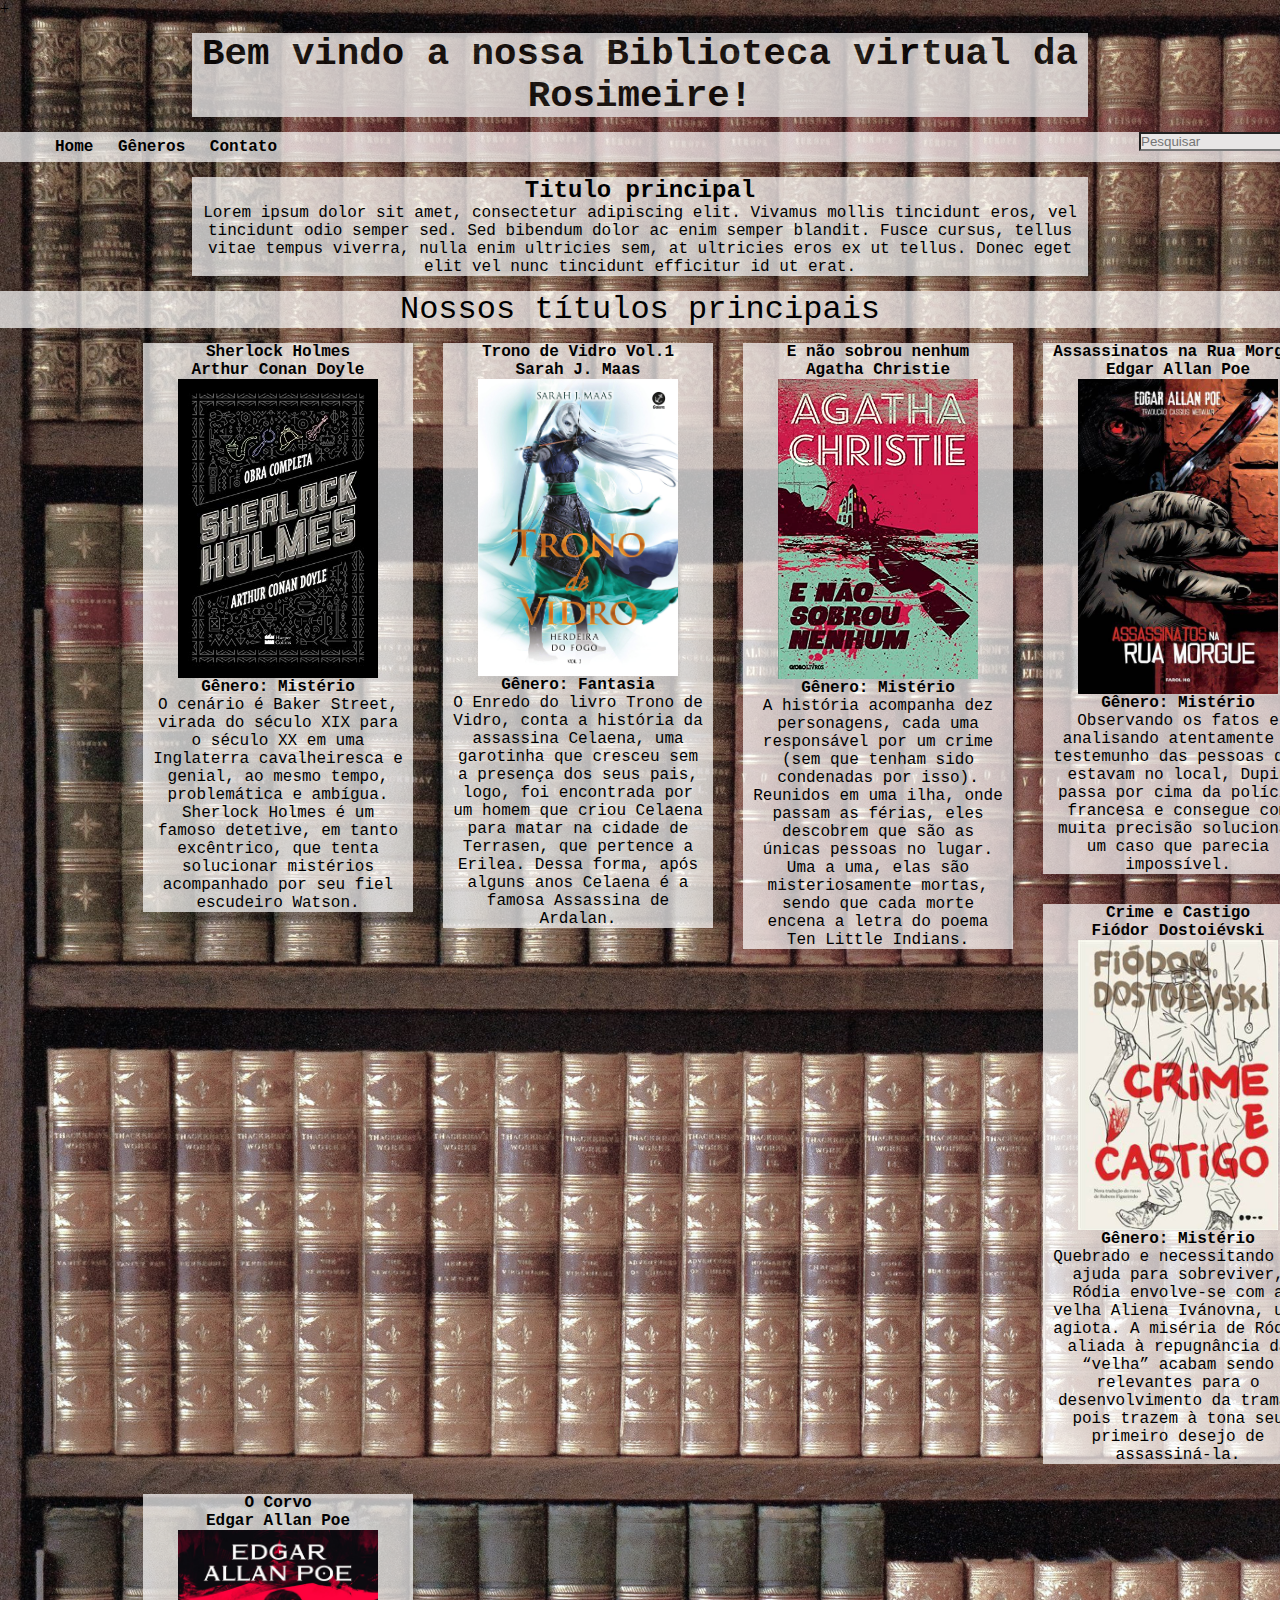
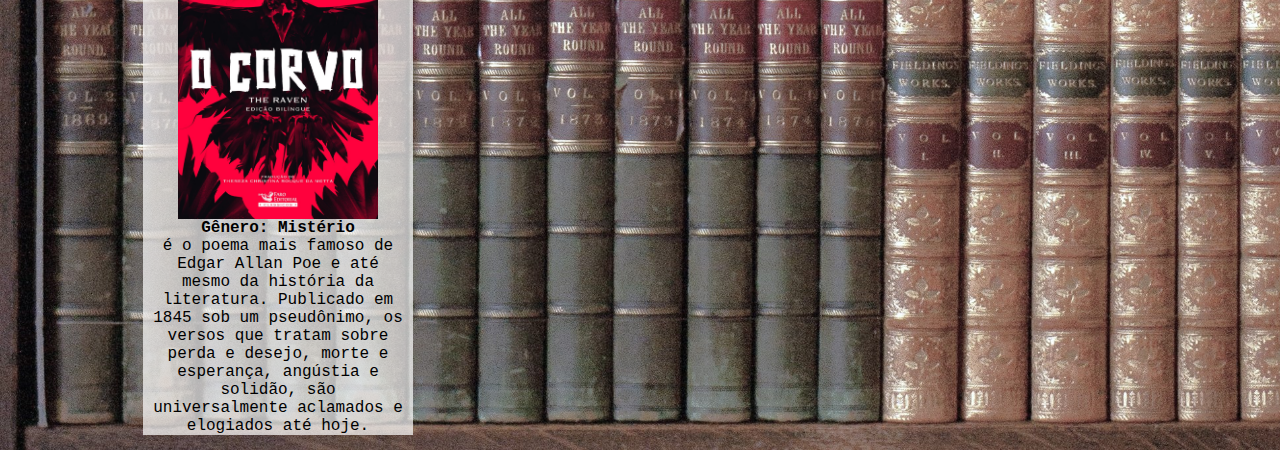
==== index.html @ 2edc8846 "Add files via upload" ====
+<!DOCTYPE html>
<html lang="en">
<head>
    <meta charset="UTF-8">
    <meta http-equiv="X-UA-Compatible" content="IE=edge">
    <meta name="viewport" content="width=device-width, initial-scale=1.0">
    <title>Biblioteca Virtual</title>
    <link rel= "stylesheet" href="style.css">
</head>
<body>
    <div id="pagina">
        <div id="espaco"></div>
        
        <div id="titulo">
            <h3>Bem vindo a nossa Biblioteca virtual da Rosimeire!</h3>
        </div>
        <div id="espaco"></div>
        <div id="menu">
            <b><a href="index.html" target="_blank">Home</a></b>
            <b><a href="generos.html" target="_blank">Gêneros</a></b>
            <b><a href="contato.html" target="_blank">Contato</a></b>
            <input type="Text" name="pesquisa" id="p" placeholder="Pesquisar">

        </div>
       <div id="espaco"></div>
        <div id="txt1">
            <h2>Titulo principal</h2>
            <p>Lorem ipsum dolor sit amet, consectetur adipiscing elit. Vivamus mollis tincidunt eros, vel tincidunt odio semper sed. Sed bibendum dolor ac enim semper blandit. Fusce cursus, tellus vitae tempus viverra, nulla enim ultricies sem, at ultricies eros ex ut tellus. Donec eget elit vel nunc tincidunt efficitur id ut erat. </p>
        </div>
        <div id="espaco"></div>
        <div id="titulo2">
            <span class="titulo2">Nossos títulos principais</span>
        </div>
        <div id="livros">
            <div class="lv">
                <h4>Sherlock Holmes<br>Arthur Conan Doyle</h4>
                <img src="/img/lv1.jpg" alt="capa do livro do sherlock Holmes">
                <h4>Gênero: Mistério</h4>
                <p>O cenário é Baker Street, virada do século XIX para o século XX em uma Inglaterra cavalheiresca e genial, ao mesmo tempo, problemática e ambígua. Sherlock Holmes é um famoso detetive, em tanto excêntrico, que tenta solucionar mistérios acompanhado por seu fiel escudeiro Watson.</p>
            </div>
            <div class="lv">
                <h4>Trono de Vidro Vol.1<br>Sarah J. Maas</h4>
                <img src="/img/lv2.jpg" alt="capa do livro Trono de Vidro Vol.1">
                <h4>Gênero: Fantasia</h4>
                <p>O Enredo do livro Trono de Vidro, conta a história da assassina Celaena, uma garotinha que cresceu sem a presença dos seus pais, logo, foi encontrada por um homem que criou Celaena para matar na cidade de Terrasen, que pertence a Erilea. Dessa forma, após alguns anos Celaena é a famosa Assassina de Ardalan.</p>
            </div>
            <div class="lv">
                <h4>E não sobrou nenhum<br>Agatha Christie</h4>
                <img src="/img/lv3.jpg" alt="Agatha Christie - E não sobrou nenhum">
                <h4>Gênero: Mistério</h4>
                <p>A história acompanha dez personagens, cada uma responsável por um crime (sem que tenham sido condenadas por isso). Reunidos em uma ilha, onde passam as férias, eles descobrem que são as únicas pessoas no lugar. Uma a uma, elas são misteriosamente mortas, sendo que cada morte encena a letra do poema Ten Little Indians.</p>
            </div>
            <div class="lv">
                <h4>Assassinatos na Rua Morgue<br>Edgar Allan Poe</h4>
                <img src="/img/lv4.jpg" alt="Agatha Christie - E não sobrou nenhum">
                <h4>Gênero: Mistério</h4>
                <p> Observando os fatos e analisando atentamente o testemunho das pessoas que estavam no local, Dupin passa por cima da polícia francesa e consegue com muita precisão solucionar um caso que parecia impossível.</p>
            </div>
            <div class="lv">
                <h4>Crime e Castigo<br>Fiódor Dostoiévski</h4>
                <img src="/img/lv5.jpg" alt="Agatha Christie - E não sobrou nenhum">
                <h4>Gênero: Mistério</h4>
                <p>Quebrado e necessitando de ajuda para sobreviver, Ródia envolve-se com a velha Aliena Ivánovna, uma agiota. A miséria de Ródia aliada à repugnância da “velha” acabam sendo relevantes para o desenvolvimento da trama, pois trazem à tona seu primeiro desejo de assassiná-la.</p>
            </div>
            <div class="lv">
                <h4>O Corvo<br>Edgar Allan Poe</h4>
                <img src="/img/lv6.jpg" alt="Agatha Christie - E não sobrou nenhum">
                <h4>Gênero: Mistério</h4>
                <p>é o poema mais famoso de Edgar Allan Poe e até mesmo da história da literatura. Publicado em 1845 sob um pseudônimo, os versos que tratam sobre perda e desejo, morte e esperança, angústia e solidão, são universalmente aclamados e elogiados até hoje.</p>
            </div>
            
        </div>
        <div
    </div>
</body>
</html>
---- style.css ----
*{
    margin: 0px;
    padding: 0px;
}
#pagina{
    width: 100%;
    height: auto;
    font-family: 'Courier New', Courier, monospace;
}
#menu {
    width: 100%;
    height: 30px;
    background-color: #e8e6e6;
    line-height: 30px;
    text-align: left;
    padding-left: 40px;
    padding-right: 40px;
    background-color: rgb(255, 255, 255);
    background: rgba(255, 255, 255, 0.7);

    
}
a {
    color: black;
    text-decoration: none;
    text-align: center;
    margin-left: 15px;
}
#links{
    width: 90%;
    height: auto;
    background-color: #e8e6e6;
    background-color: rgb(255, 255, 255);
    background: rgba(255, 255, 255, 0.7);
    margin: auto;
    text-align: left;
    padding-left: 15px;
    padding-right: 15px;
}

#titulo{
    width: 70%;
    height: 0 auto;
    background-color: #e8e6e6;
    opacity: 0.8;
    margin: auto;
    text-align: center;
    font-size:xx-large;
}
body {
    background-image: url(/img/eilis-garvey-fhOQfT1eVEA-unsplash.jpg);
    background-size:cover;
}
#espaco{
    width: 100%;
    height: 15px;
}
#p{
    height: auto;
    background-color: #e8e6e6;
    text-align:left;
    color: black;
    size: 20px;
    float:right;
    line-height: auto;
}
#txt1{
    width: 70%;
    height: auto;
    background-color: #e8e6e6;
    background-color: rgb(255, 255, 255);
    background: rgba(255, 255, 255, 0.7);
    margin: auto;
    text-align: center;
}
#titulo2{
    width: 100%;
    height: 0 auto;
    background-color: #e8e6e6;
    margin: auto;
    text-align: center;
    font-size:xx-large;
    background-color: rgb(255, 255, 255);
    background: rgba(255, 255, 255, 0.7);

}
#livros{
    width: 100%;
    height: auto;
    float:left;
    padding-left: 10%;
    padding-right: 10%;
    
    
}
.lv{
    background-color: #e8e6e6;
    width: 250PX;
    height: auto;
    float: left;
    margin: 15px;
    text-align: center;
    padding-left: 10px;
    padding-right: 10px;
    background-color: rgb(255, 255, 255);
    background: rgba(255, 255, 255, 0.7);
    
}
.lv img{
    width: 200px;
    
}
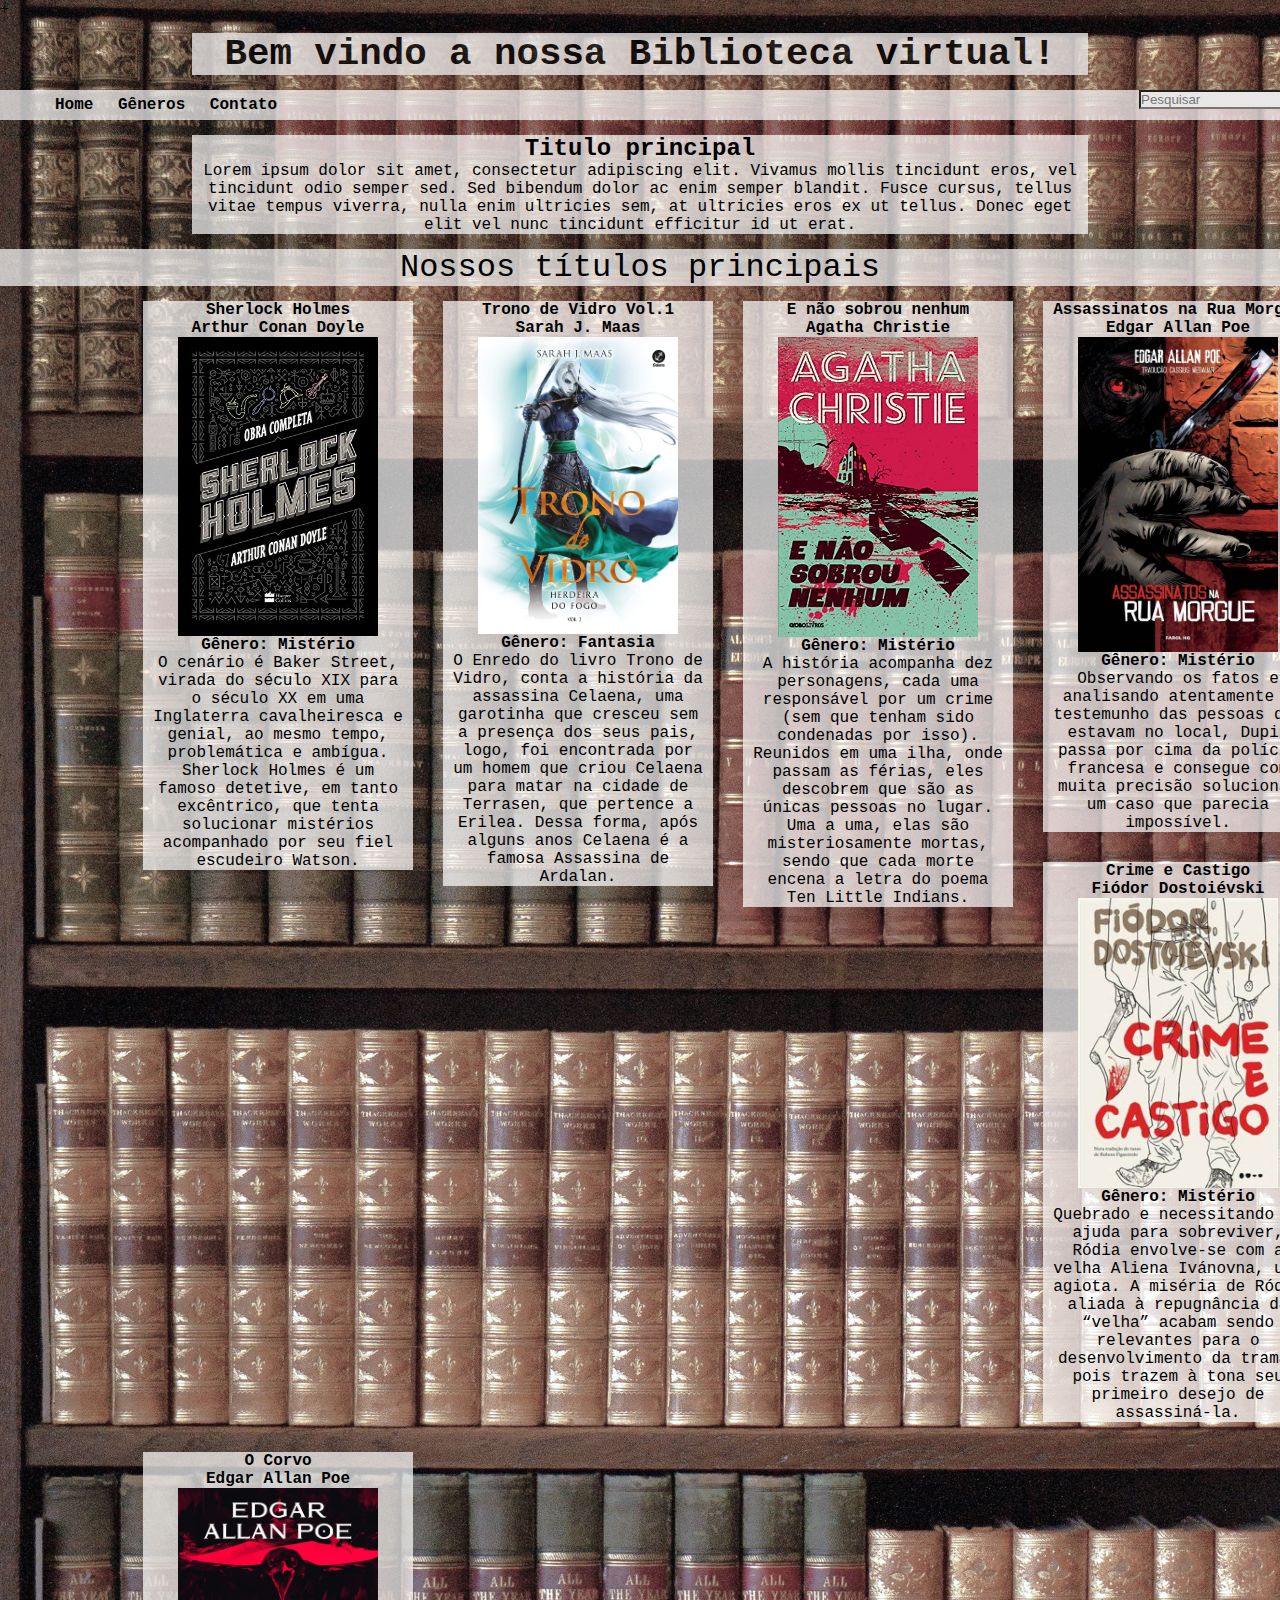
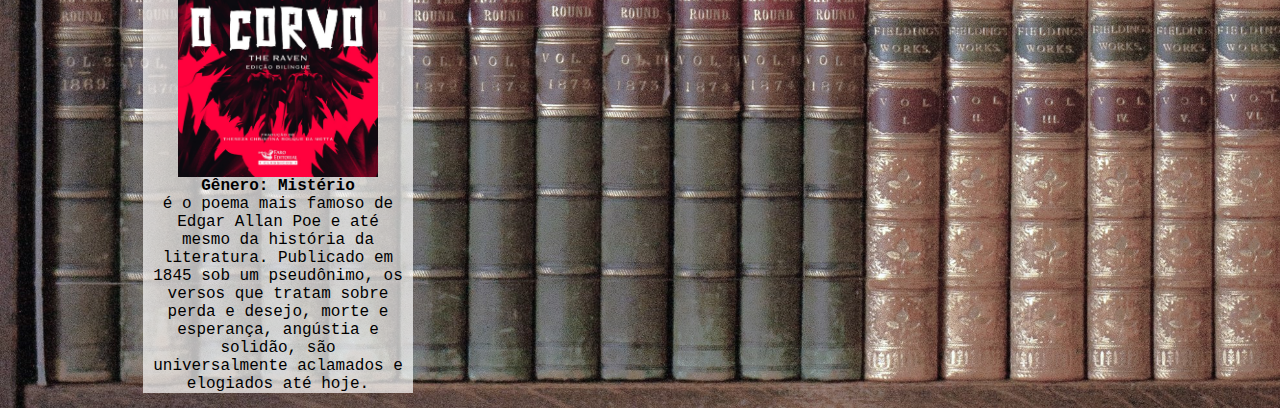
==== commit 7307ad23: "Update index.html" ====
--- a/index.html
+++ b/index.html
@@ -12,7 +12,7 @@
         <div id="espaco"></div>
         
         <div id="titulo">
-            <h3>Bem vindo a nossa Biblioteca virtual da Rosimeire!</h3>
+            <h3>Bem vindo a nossa Biblioteca virtual!</h3>
         </div>
         <div id="espaco"></div>
         <div id="menu">
@@ -73,4 +73,4 @@
         <div
     </div>
 </body>
-</html>+</html>
